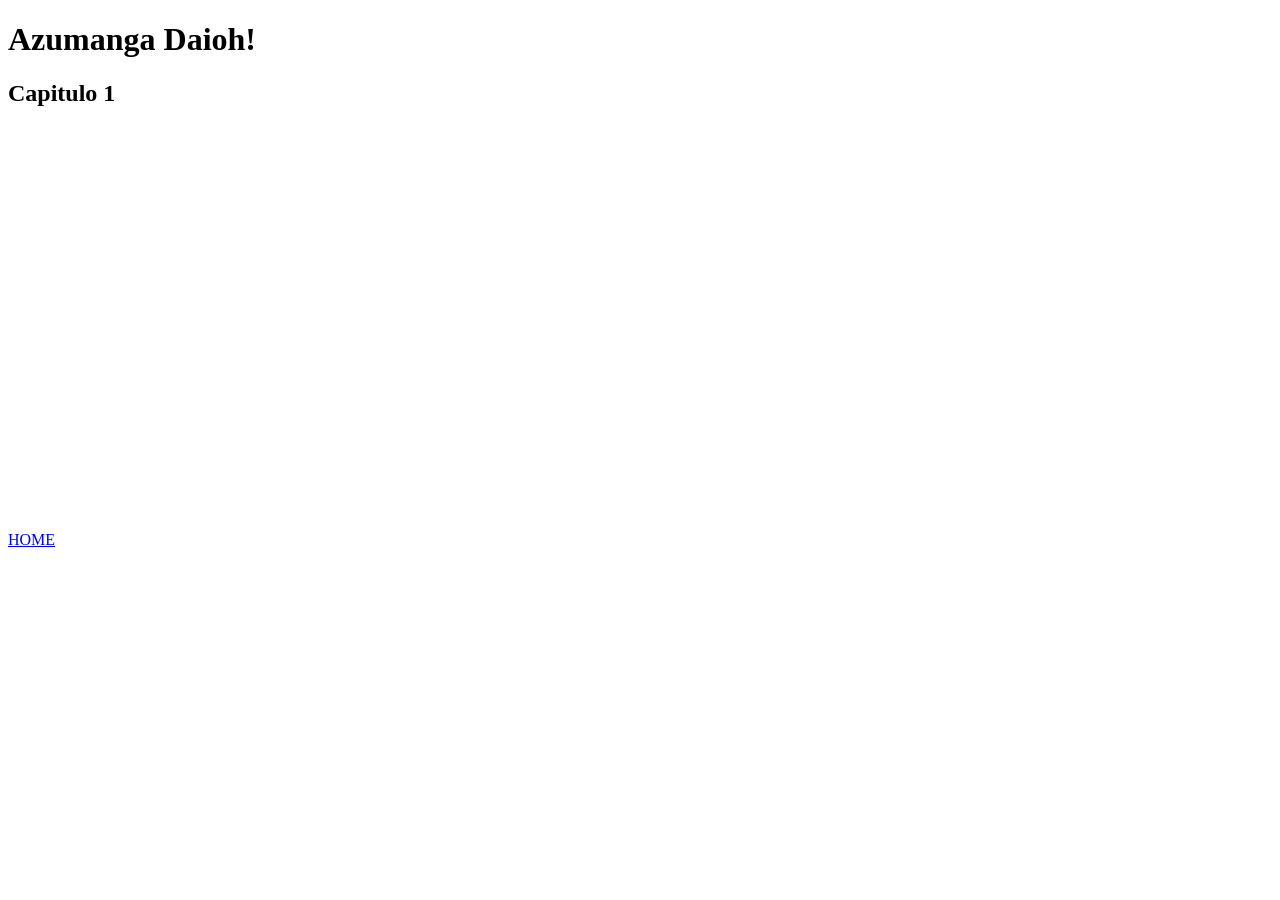
==== frontend/azumanga-1.html @ fe82b8de "Azumanga a su pagina" ====
<!DOCTYPE html>
<html>
<head>
  <meta charset="UTF-8">
  <title>Azumanga 1</title>
</head>
<body>
  <h1>Azumanga Daioh!</h1>
  <h2>Capitulo 1</h2>
  <iframe src="https://archive.org/embed/azumanga-daioh-full-series-english-sub" width="560" height="384" frameborder="0" webkitallowfullscreen="true" mozallowfullscreen="true" allowfullscreen></iframe>
  <p><a href="index.html">HOME</a></p>
</body>
</html>
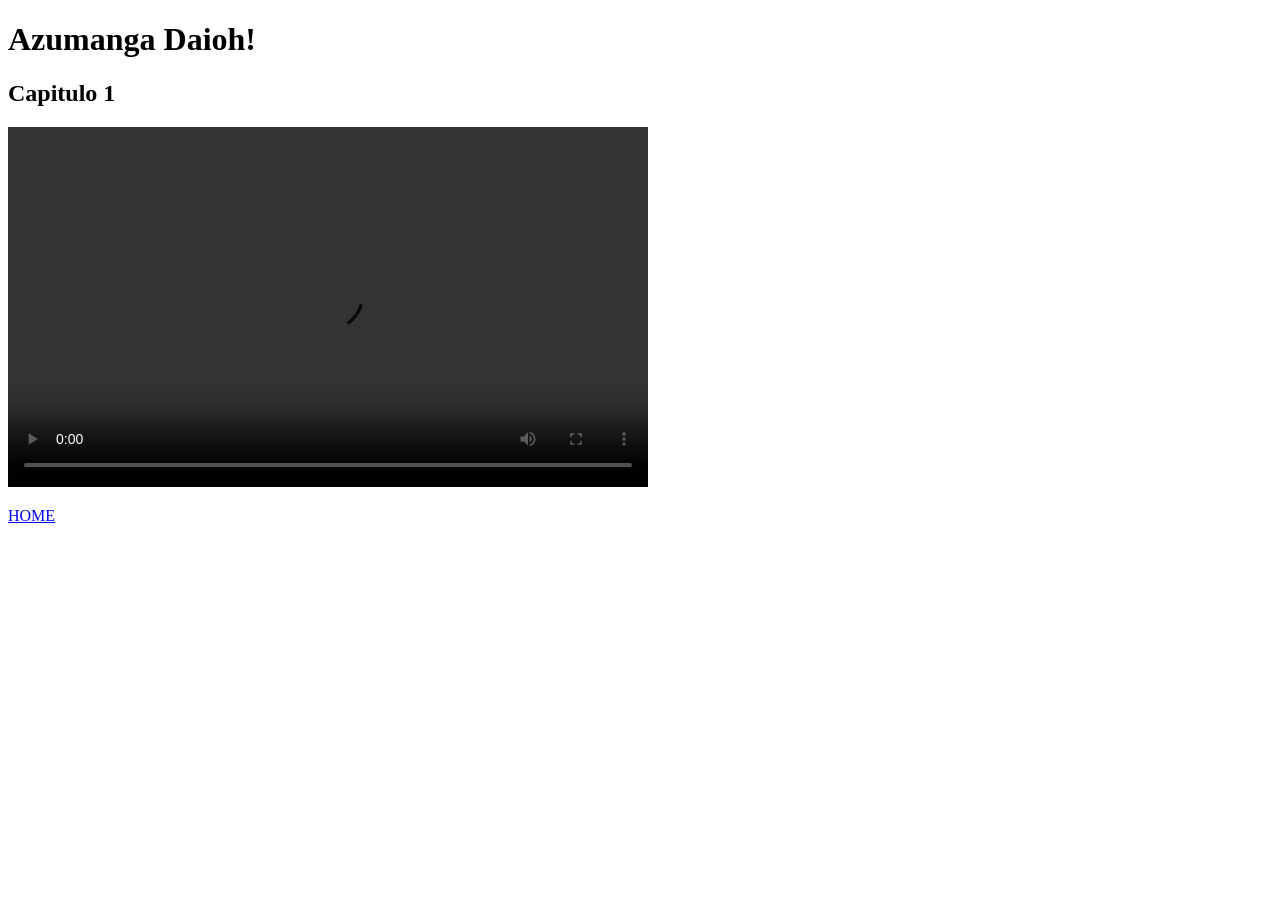
==== commit f5bd3f0b: "Agregados los links correctos del capitulo azumanga" ====
--- a/frontend/azumanga-1.html
+++ b/frontend/azumanga-1.html
@@ -7,7 +7,9 @@
 <body>
   <h1>Azumanga Daioh!</h1>
   <h2>Capitulo 1</h2>
-  <iframe src="https://archive.org/embed/azumanga-daioh-full-series-english-sub" width="560" height="384" frameborder="0" webkitallowfullscreen="true" mozallowfullscreen="true" allowfullscreen></iframe>
+  <video src="https://dn720408.ca.archive.org/0/items/azumanga-daioh-full-series-english-sub/EP.01.v1.1640965802.1080p.mp4" controls width="640" height="360">
+    Tu navegador no soporta el elemento de video.
+  </video>
   <p><a href="index.html">HOME</a></p>
 </body>
 </html>
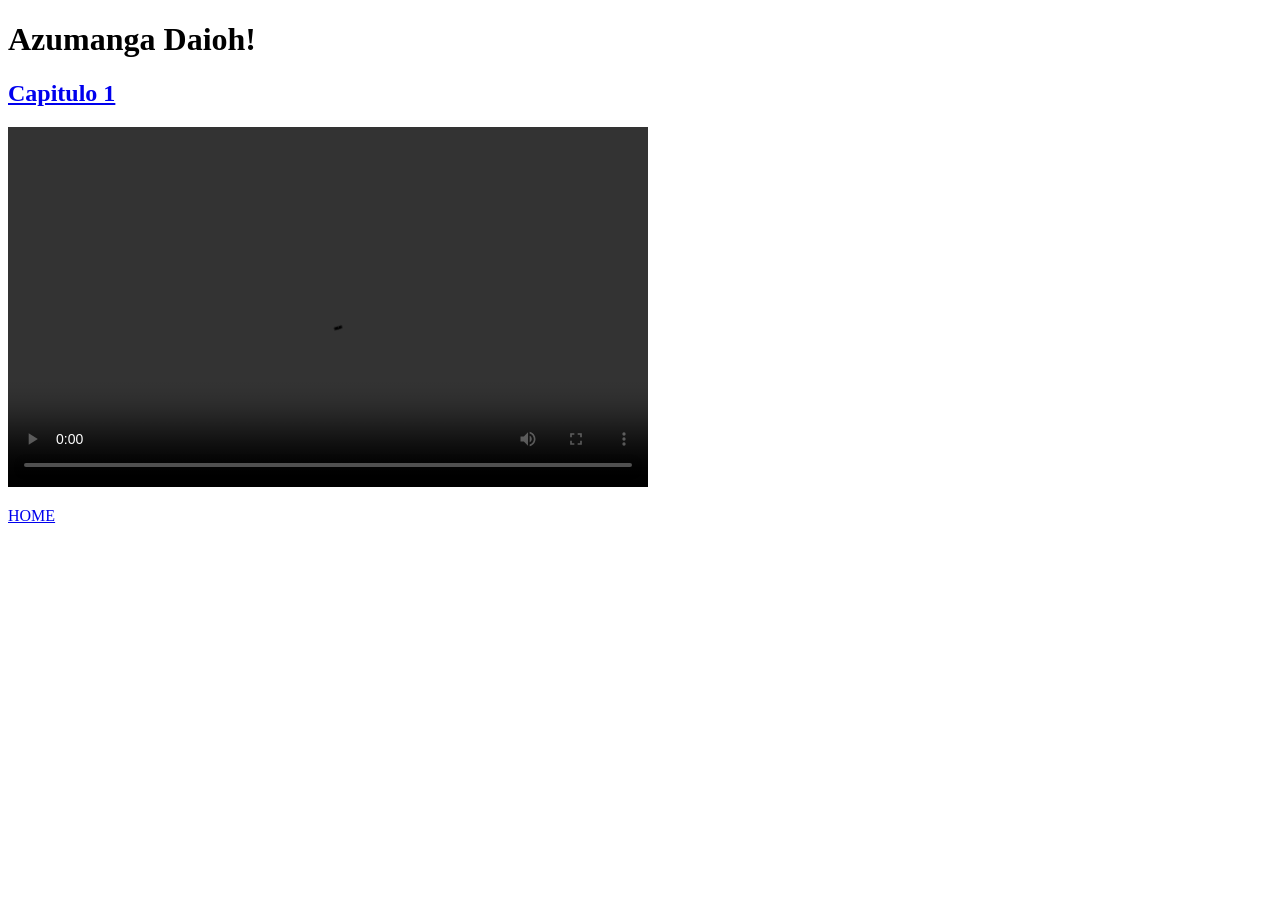
==== commit 6ae242ff: "Agregado link a los capitulos" ====
--- a/frontend/azumanga-1.html
+++ b/frontend/azumanga-1.html
@@ -6,7 +6,7 @@
 </head>
 <body>
   <h1>Azumanga Daioh!</h1>
-  <h2>Capitulo 1</h2>
+  <a href="azumanga-daioh.html"><h2>Capitulo 1</h2></a>
   <video src="https://dn720408.ca.archive.org/0/items/azumanga-daioh-full-series-english-sub/EP.01.v1.1640965802.1080p.mp4" controls width="640" height="360">
     Tu navegador no soporta el elemento de video.
   </video>
